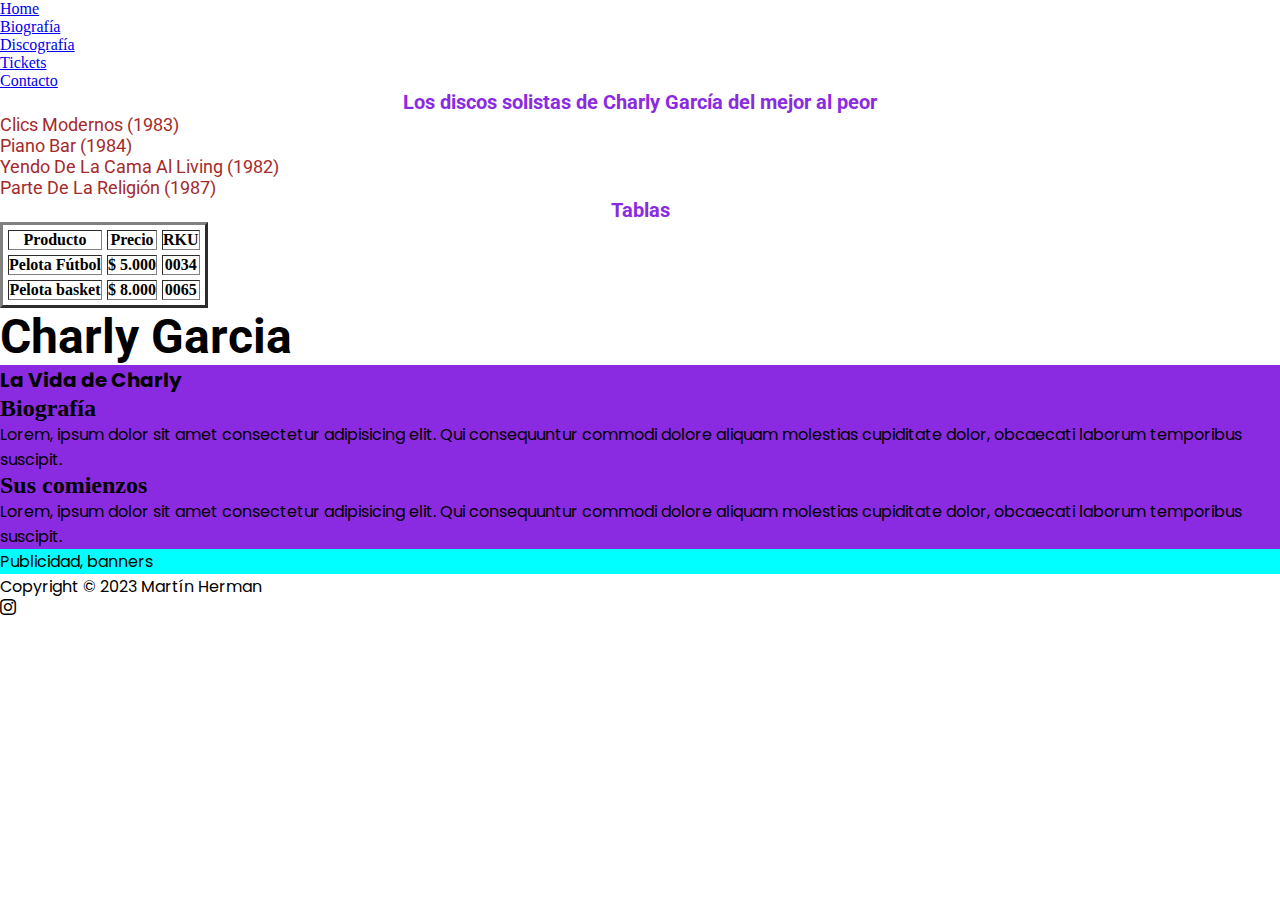
==== index.html @ f66a5d09 "selectores a CSS" ====
<!DOCTYPE html>
<html lang="es">

<head>
  <meta charset="UTF-8">
  <meta name="viewport" content="width=device-width, initial-scale=1.0">
  <!--Favicon-->
  <link rel="shortcut icon" href="./assets/icons/Charly Garcia.jpeg" type="image/x-icon">
  <!--Bootstrap Icons-->
  <link rel="stylesheet" href="https://cdn.jsdelivr.net/npm/bootstrap-icons@1.10.5/font/bootstrap-icons.css">
  <!--CSS-->
  <link rel="stylesheet" href="./css/estilos.css">
  <title>Charly Garcia-Home</title>
</head>
<body>

  <!--Etiquetas Semánticas-->
<nav id="navegacion">
  <!--Listas desordenadas-->
  <ul>
    <li>
      <a href="#">Home</a>
    </li>
  <!--Ruta interna-->
    <li>
      <a href="./paginas/biografia.html">Biografía</a>
    </li>
  <!--Link externo-->
    <li>
      <a href="https://www.infinita.cl/que-hacer/2021/10/22/charly-garcia-todos-sus-discos-solistas-del-peor-al-mejor.html" target="_blank">Discografía</a>
    </li>
    <li>
      <a href="./paginas/tickets.html">Tickets</a>
    </li>
    <li>
      <a href="./paginas/contacto.html">Contacto</a>
    </li>
  </ul>
</nav> 

<!--Listas ordenadas-->
<h3>Los discos solistas de Charly García del mejor al peor</h3>
<ol type="1" start="5">
  <li class="links">Clics Modernos (1983)</li>
  <li class="links">Piano Bar (1984)</li>
  <li class="links">Yendo De La Cama Al Living (1982)</li>
  <li class="links">Parte De La Religión (1987)</li>
</ol>

<!--tablas HTML-->
<h3>Tablas</h3>

<table cellspacing="5" border="3">
  <tr>
    <th>Producto</th>
    <th>Precio</th>
    <th>RKU</th>
  </tr>

  <tr>
    <th>Pelota Fútbol</th>
    <th>$ 5.000</th>
    <th>0034</th>
  </tr>

  <tr>
    <th>Pelota basket</th>
    <th>$ 8.000</th>
    <th>0065</th>
  </tr>

</table>



<header>
  <nav>
    <h1>Charly Garcia</h1>
  </nav>
</header>

<main id="principal">
  <section>
    <h1>La Vida de Charly</h1>
    <article>
      <h2>Biografía</h2>
      <p>Lorem, ipsum dolor sit amet consectetur adipisicing elit. Qui consequuntur commodi dolore aliquam molestias cupiditate dolor, obcaecati laborum temporibus suscipit.</p>
    </article>
    <article>
      <h2>Sus comienzos</h2>
      <p>Lorem, ipsum dolor sit amet consectetur adipisicing elit. Qui consequuntur commodi dolore aliquam molestias cupiditate dolor, obcaecati laborum temporibus suscipit.</p>
    </article>
  </section>
</main>

<aside id="barra_lateral">
  <p>Publicidad, banners</p>
</aside>

<footer>
  <p>Copyright © 2023 Martín Herman</p>
  <i class="bi bi-instagram"></i>
</footer>


  
</body>
</html>
---- css/estilos.css ----
/*Poppins*/
@import url('https://fonts.googleapis.com/css2?family=Poppins:wght@500;600&display=swap');

/*Roboto*/
@import url('https://fonts.googleapis.com/css2?family=Roboto:ital,wght@1,100&display=swap');

/*Selector Universal o reset*/
*{
  margin: 0;
  padding: 0;
}

/*Selector de etiqueta*/
h3 {
  color: blueviolet;
  font-size: 20px;
  font-family: 'Roboto', sans-serif;
  text-align: center;
}

p{
  font-size: 1rem;
  font-family: "Poppins", sans-serif;
}

h1{
  font-size: 20px;
  font-family: 'Poppins', sans-serif;
}

/*herencia*/
nav h1{
  font-size: 3rem;
  font-family: 'Roboto', sans-serif;
}

/*Selectores de Clase*/
.links{
color: brown;
font-family: 'Roboto', sans-serif;
font-size: 18px;
}

/*Selector ID*/
#principal{
  background-color: blueviolet;
}

#barra_lateral{
  background-color: aqua;
}
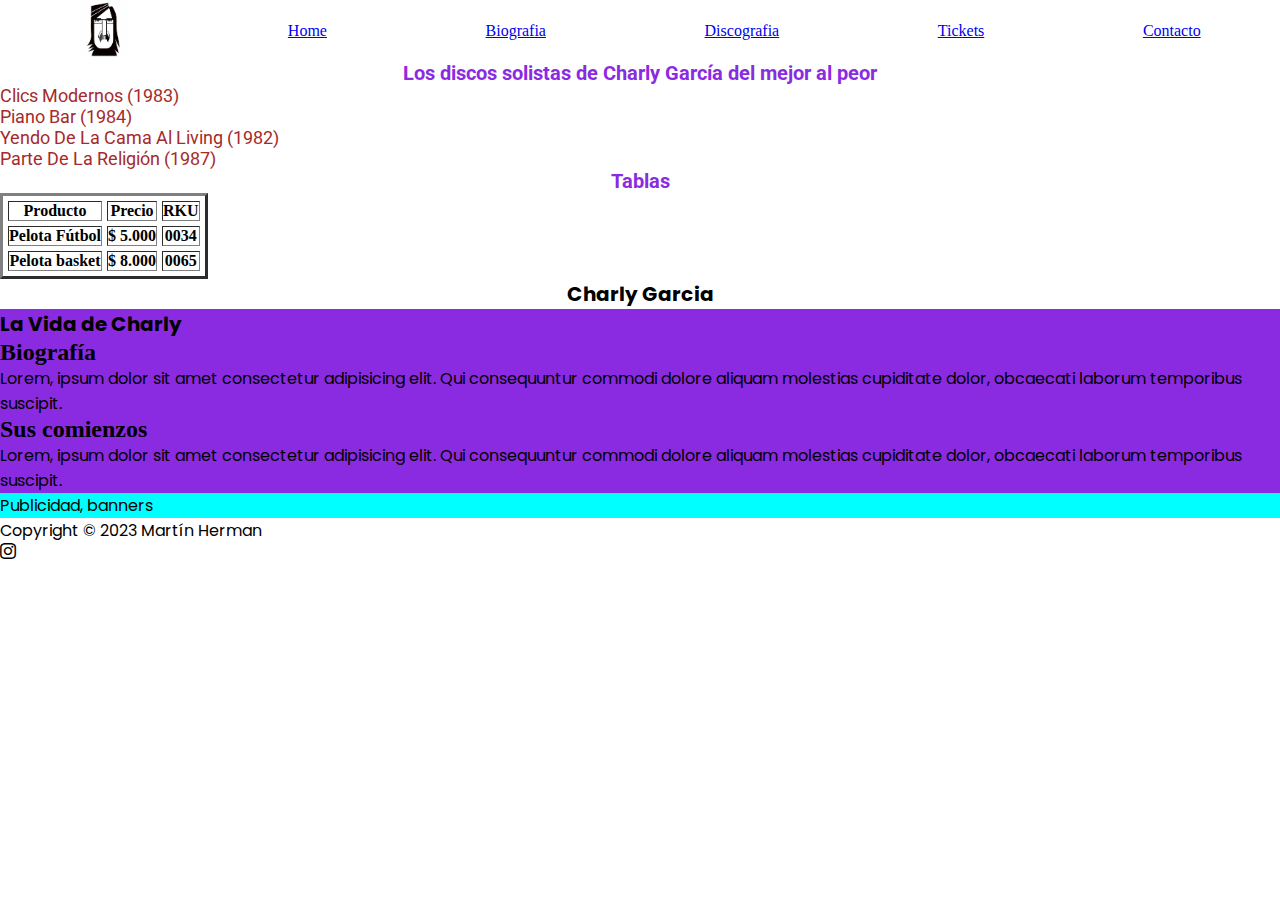
==== commit 0c9b29ce: "Flexbox" ====
--- a/index.html
+++ b/index.html
@@ -15,27 +15,24 @@
 <body>
 
   <!--Etiquetas Semánticas-->
-<nav id="navegacion">
-  <!--Listas desordenadas-->
-  <ul>
-    <li>
-      <a href="#">Home</a>
-    </li>
-  <!--Ruta interna-->
-    <li>
-      <a href="./paginas/biografia.html">Biografía</a>
-    </li>
-  <!--Link externo-->
-    <li>
-      <a href="https://www.infinita.cl/que-hacer/2021/10/22/charly-garcia-todos-sus-discos-solistas-del-peor-al-mejor.html" target="_blank">Discografía</a>
-    </li>
-    <li>
-      <a href="./paginas/tickets.html">Tickets</a>
-    </li>
-    <li>
-      <a href="./paginas/contacto.html">Contacto</a>
-    </li>
-  </ul>
+  <!--Navbar con flexbox-->
+<nav>
+
+  <a href="#">
+    <img class="charly-icon" src="./assets/icons/Charly Garcia.jpeg" alt="charly-icon">
+  </a>
+
+    <a href="#">Home</a>
+
+    <a href="./paginas/biografia.html">Biografia</a>
+
+    <a href="./paginas/discografia.html">Discografia</a>
+
+    <a href="./paginas/tickets.html">Tickets</a>
+
+    <a href="./paginas/contacto.html">Contacto</a>
+ 
+
 </nav> 
 
 <!--Listas ordenadas-->
@@ -93,6 +90,7 @@
   </section>
 </main>
 
+
 <aside id="barra_lateral">
   <p>Publicidad, banners</p>
 </aside>
@@ -102,7 +100,5 @@
   <i class="bi bi-instagram"></i>
 </footer>
 
-
-  
 </body>
 </html>--- a/css/estilos.css
+++ b/css/estilos.css
@@ -30,10 +30,10 @@
 }
 
 /*herencia*/
-nav h1{
+/* nav h1{
   font-size: 3rem;
   font-family: 'Roboto', sans-serif;
-}
+} */
 
 /*Selectores de Clase*/
 .links{
@@ -49,4 +49,151 @@
 
 #barra_lateral{
   background-color: aqua;
-}+}
+
+/*Boxmodeling*/
+.encabezado{
+  font-family: 'Poppins', sans-serif;
+  font-size: 5rem;
+  border: 5px solid #371972d0;
+  background-color: #12d372b2;
+  width: 80%;
+  margin-top: 20px;
+  margin-left: 20px;
+}
+
+.encabezado__titulo{
+  border: 5px dotted #000;
+  margin: 20px 20px 20px 20px;
+  padding: 20px 20px 20px 20px;
+}
+
+.encabezado__texto{
+  border: 5px double #b8511dd0;
+  width: 50%;
+  margin: 20px 20px 20px 20px;
+}
+
+/* .caja{
+  border: 1px solid #000;
+  background-color: #371972d0;
+  color:#fff;
+  width: 250px;
+  height: 250px;
+  margin: 20px 20px 20px 20px;
+  padding: 50px 50px 50px 50px;
+} */
+
+/*display*/
+
+.elemento-bloque{
+  display: none;
+  border: 2px solid #000;
+  margin: 30px 30px 30px 30px;
+  padding: 20px 20px 20px 20px;
+}
+
+.elemento-linea1,
+.elemento-linea2,
+.elemento-linea3 {
+  display: inline-block;
+  border: 2px solid #000;
+  /*de liínea no puedo definirle el ancho y alto*/
+  width: 250px;
+  height: 250px;
+  /*Ni tampoco, margin y padding arriba y abajo*/
+  margin-top: 20px;
+  margin-left: 40px;
+  margin-right: 40px;
+  padding-left: 40px;
+  background-color: #371972d0;
+}
+
+/* .discografia{
+  width: 80%;
+  border: 8px solid #371972d0;
+}
+
+.imagen-discografia{
+  width: 50%;
+} */
+
+/*Flexbox*/
+.aprendiendo{
+  text-align: center;
+}
+
+/*Contenedor padre*/
+.flex-container{
+  /*Activamos Flexbox*/
+  display: flex;
+  /*Definimos cual va a ser nuestro main axis, o si fila o columna*/
+  flex-direction: row;
+  /*dispone los elementos flexibles en el eje principal*/
+  justify-content: flex-start; 
+  /*dispone los elementos flexibles en el eje secundario*/
+  /* align-items: flex-end; */
+  /*Defino el desborde de los flex items*/
+  flex-wrap: wrap;
+  /*Espacio entre líneas - necesito tener wrap*/
+  align-content: space-between;
+
+  border: 1px solid #000;
+  background-color: #ccc;
+  padding: 20px;
+  margin: 10px;
+  height: 800px;
+
+}
+
+.caja{
+
+  /*Box-modeling*/
+  width: 200px;
+  height: 200px;
+  border: 1px solid #ccc;
+  background-color: #fff;
+  margin: 5px;
+
+  /*tipografia*/
+  color: #000;
+  font-family: "Poppins", sans-serif;
+  font-weight: bold;
+  text-align: center;
+}
+
+.c1{
+  background-color: #12d372b2;
+  /*Defino el orden de aparicion*/
+  order: 2;
+  /*Derecho a crecer*/
+  flex-grow: 5;
+  display: flex;
+  justify-content: center;
+  align-items: center;
+}
+
+.c2{
+  background-color: #371972d0;
+  order: 3;
+  flex-grow: 1;
+}
+
+.c3{
+  background-color: #b8511dd0;
+  order: 1;
+  flex-grow: 1;
+}
+
+/*navbar con flexbox*/
+
+.charly-icon{
+  width: 50px;
+}
+
+nav{
+  display: flex;
+  flex-direction: row;
+  justify-content: space-around;
+  align-items: center;
+}
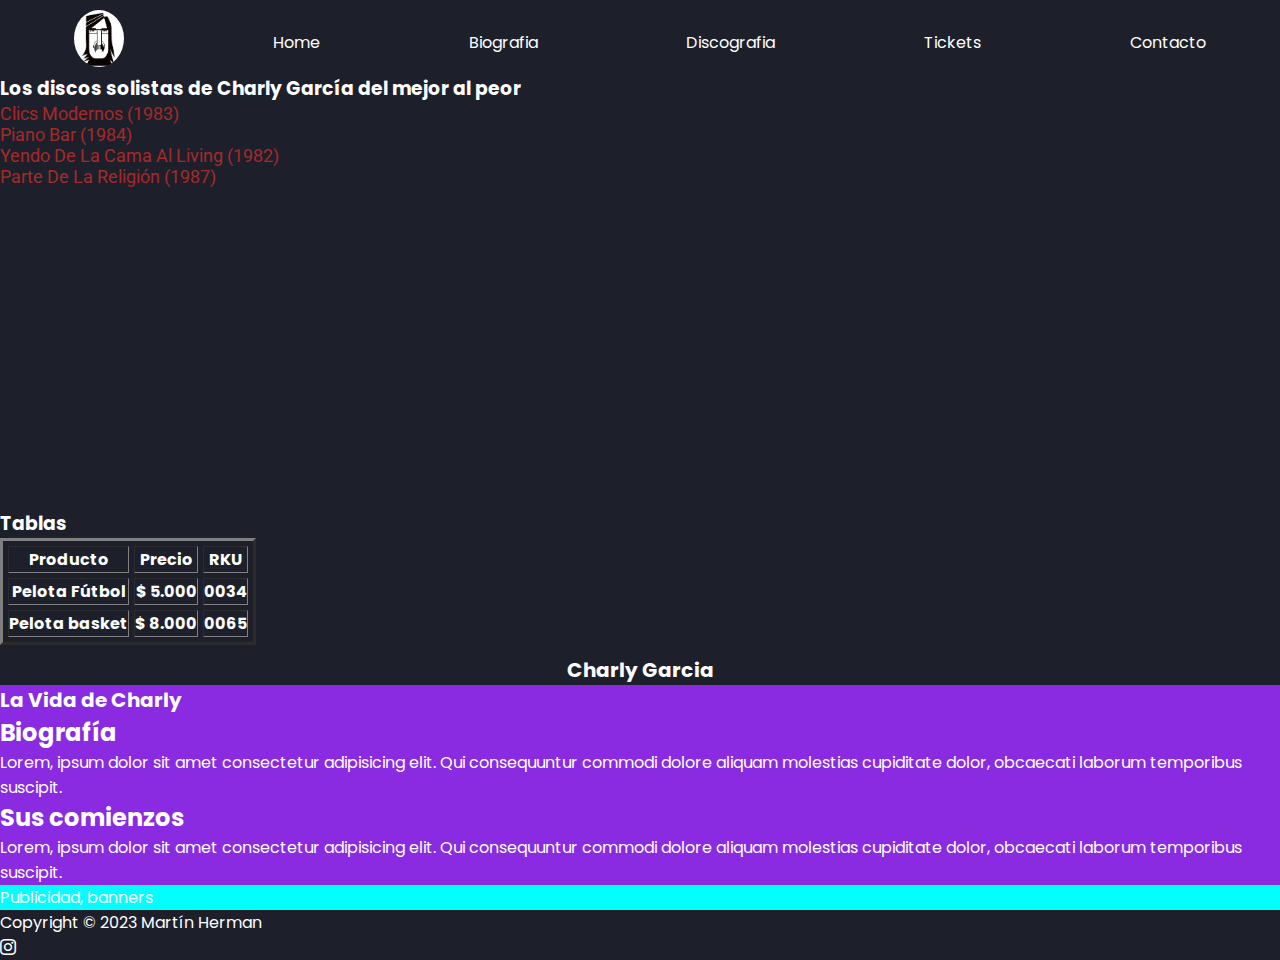
==== commit c1c234c2: "Clase07-CSS grid" ====
--- a/index.html
+++ b/index.html
@@ -43,6 +43,9 @@
   <li class="links">Yendo De La Cama Al Living (1982)</li>
   <li class="links">Parte De La Religión (1987)</li>
 </ol>
+
+<!--Iframe-->
+<iframe width="560" height="315" src="https://www.youtube.com/embed/DFFuHTd20BE" title="YouTube video player" frameborder="0" allow="accelerometer; autoplay; clipboard-write; encrypted-media; gyroscope; picture-in-picture; web-share" allowfullscreen></iframe>
 
 <!--tablas HTML-->
 <h3>Tablas</h3>
--- a/css/estilos.css
+++ b/css/estilos.css
@@ -12,12 +12,12 @@
 }
 
 /*Selector de etiqueta*/
-h3 {
+/* h3 {
   color: blueviolet;
   font-size: 20px;
   font-family: 'Roboto', sans-serif;
   text-align: center;
-}
+} */
 
 p{
   font-size: 1rem;
@@ -189,11 +189,232 @@
 
 .charly-icon{
   width: 50px;
+  border-radius: 50%;
 }
 
 nav{
+  margin-top: 10px;
   display: flex;
   flex-direction: row;
   justify-content: space-around;
   align-items: center;
 }
+
+a{
+  text-decoration: none;
+  color: #fff;
+}
+
+/*CSS GRID*/
+/*CSS GRID TEORIA*/
+.header p{
+  font-size: 50px;
+  text-align: center;
+  padding: 20px 0;
+}
+
+.grid-container{
+  width: 90%;
+  max-width: 1000px;
+  border: 10px solid #fff;
+  margin: auto;
+  font-size: 50px;
+  line-height: 50px;
+  text-align: center;
+
+  /*aplicamos grid*/
+  display: grid;
+  grid-template-columns: 1fr 1fr;
+  grid-template-rows: 1fr 1fr;
+  gap: 20px;
+}
+
+.grid-container > div {
+  display: block;
+  padding: 20px;
+  color: #fff;
+  background: #F08080;
+  box-shadow: 2px 2px 10px rgba(0, 0, 0, .25);
+}
+
+.img-grid{
+  width: 300px;
+}
+
+.escuchar{
+  background: #000;
+	display: block;
+	width: 100%;
+	font-weight: bold;
+	font-size: 14px;
+	text-align: center;
+	padding: 10px;
+	border: none;
+	border-radius: 100px;
+	font-family: 'Poppins', sans-serif;
+	cursor: pointer;
+}
+
+
+/*CSS GRID PRACTICA*/
+body{
+  background: #1d202b;
+  color: #fff;
+  font-family: 'Poppins', sans-serif;
+  min-height: 100vh;
+
+}
+
+#main-concert{
+  display: flex;
+  justify-content: center;
+  align-items: center; 
+}
+
+.contenedor{
+  width: 90%;
+  max-width: 1200px;
+  margin: auto;
+  padding: 40px 0;
+
+  /*Felxbox*/
+  /* display: flex;
+  gap: 20px; */
+
+  /*Grid*/
+  display: grid;
+  grid-template-columns: 3fr 1fr;
+  gap: 20px;
+}
+
+/* .titulo {
+	font-size: 24px;
+	padding: 20px 0;
+} */
+
+.contenedor-conciertos {
+  /*grid*/
+  display: grid;
+  grid-template-columns: repeat(3,1fr);
+  gap: 20px;
+  
+  /*Flexbox*/
+	/* width: 70%;
+  display: flex;
+  flex-wrap: wrap;
+  gap: 20px; */
+}
+
+.card {
+	border-radius: 10px;
+	min-height: 200px;
+	font-weight: bold;
+	padding: 20px;
+	position: relative;
+	overflow: hidden;
+
+  /*con Flexbox tengo que hacer estas cosas*/
+  /* width: calc(28% - 12px) ; */
+}
+
+.card .textos {
+	/*debo definirle un alto*/
+  height: 100%;	
+  
+  /*Flebox a los textos*/
+  display: flex;
+  flex-direction: column;
+  justify-content: space-between;
+
+  /*Grid*/
+  /* display: grid;
+  grid-template-rows: 1fr auto; */
+
+}
+
+.banner {
+  background-image: url('../assets/img/conciertos/banner/banner-foto-02.jpg');
+	background-size: cover;
+	background-position: center center;
+	border-radius: 10px;
+	text-align: center;
+	padding: 20px;
+
+  /*Flexbox*/
+  /* width: 30%; */
+  display: flex;
+  flex-direction: column;
+  justify-content: space-between;
+
+  /*grid*/
+  /* display: grid;
+  grid-template-rows: auto auto auto;
+  align-items: center; */
+}
+
+.banner ul {
+	list-style: none;
+}
+
+.banner ul li {
+	margin: 15px;
+	font-weight: bold;
+}
+
+.banner .boton {
+	background: #FFD600;
+	display: block;
+	width: 100%;
+	font-weight: bold;
+	font-size: 14px;
+	text-align: center;
+	padding: 10px;
+	border: none;
+	border-radius: 100px;
+	font-family: 'Poppins', sans-serif;
+	cursor: pointer;
+}
+
+/*fotos recitales*/
+.luna{
+  background-image: url('../assets/img/conciertos/luna.webp');
+  background-size: cover;
+	background-position: center center;
+  background-repeat: no-repeat;
+}
+
+.konex{
+  background-image: url('../assets/img/conciertos/Konex.jpg');
+  background-size: cover;
+	background-position: center center;
+  background-repeat: no-repeat;
+}
+
+.mardel{
+  background-image: url('../assets/img/conciertos/mardelplata.jpg');
+  background-size: cover;
+	background-position: center center;
+  background-repeat: no-repeat;
+}
+
+.niceto{
+  background-image: url('../assets/img/conciertos/niceto.jpg');
+  background-size: cover;
+	background-position: center center;
+  background-repeat: no-repeat;
+}
+
+.cck{
+  background-image: url('../assets/img/conciertos/CCK.jpg');
+  background-size: cover;
+	background-position: center center;
+  background-repeat: no-repeat;
+}
+
+.movistar{
+  background-image: url('../assets/img/conciertos/movistarArena.jpg');
+  background-size: cover;
+	background-position: center center;
+  background-repeat: no-repeat;
+}
+
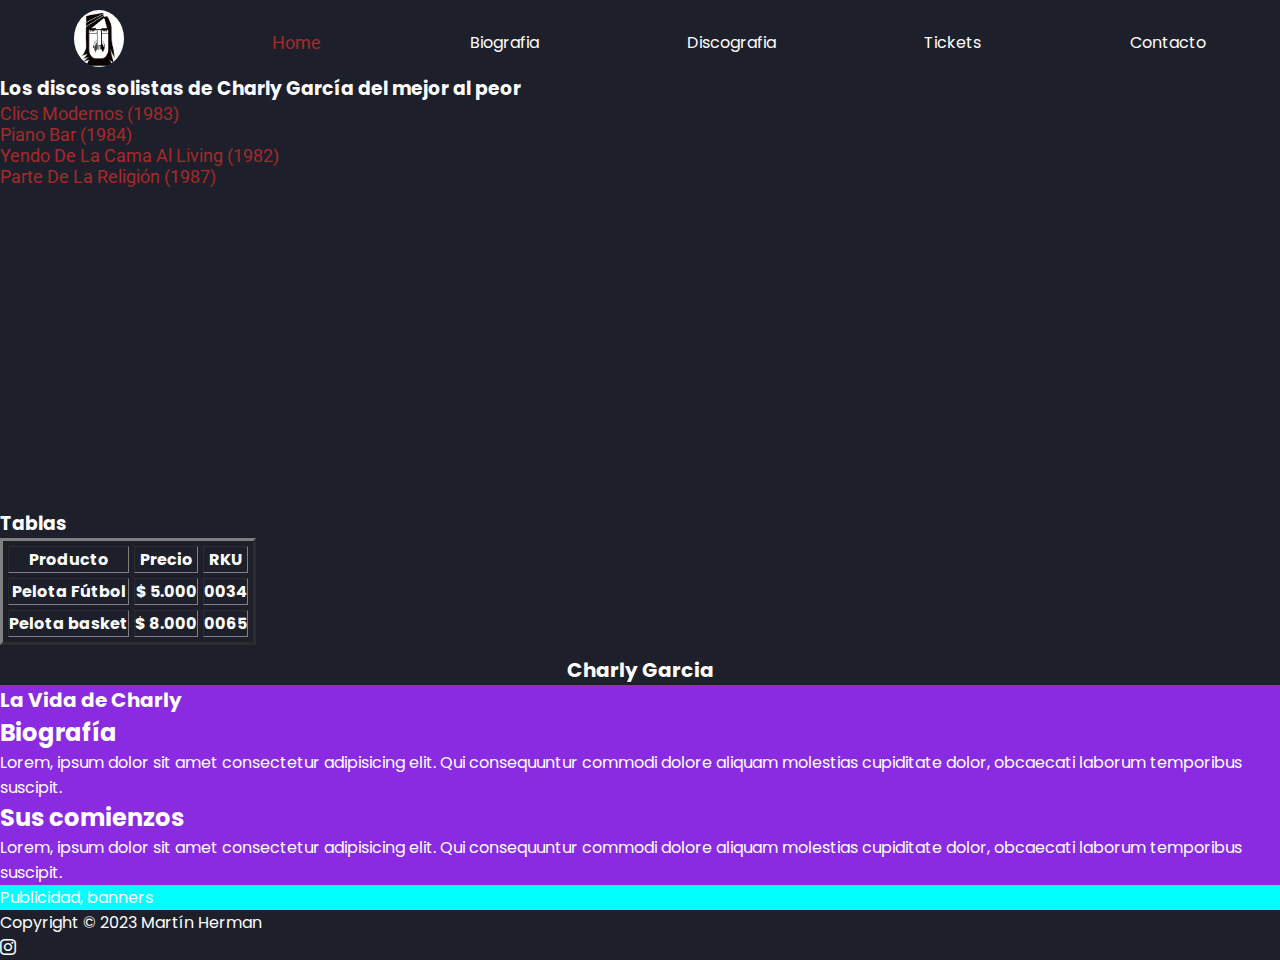
==== commit a719dc9e: "Boostrap 5" ====
--- a/index.html
+++ b/index.html
@@ -22,7 +22,7 @@
     <img class="charly-icon" src="./assets/icons/Charly Garcia.jpeg" alt="charly-icon">
   </a>
 
-    <a href="#">Home</a>
+    <a class="links" href="#">Home</a>
 
     <a href="./paginas/biografia.html">Biografia</a>
 
--- a/css/estilos.css
+++ b/css/estilos.css
@@ -27,6 +27,13 @@
 h1{
   font-size: 20px;
   font-family: 'Poppins', sans-serif;
+}
+
+body{
+  background: #1d202b;
+  color: #fff;
+  font-family: 'Poppins', sans-serif;
+  min-height: 100vh;
 }
 
 /*herencia*/
@@ -207,7 +214,7 @@
 
 /*CSS GRID*/
 /*CSS GRID TEORIA*/
-.header p{
+.header{
   font-size: 50px;
   text-align: center;
   padding: 20px 0;
@@ -219,26 +226,25 @@
   border: 10px solid #fff;
   margin: auto;
   font-size: 50px;
-  line-height: 50px;
-  text-align: center;
-
-  /*aplicamos grid*/
+  line-height: 35px;
+  text-align: center;
+
+  /*Activamos Grid*/
   display: grid;
-  grid-template-columns: 1fr 1fr;
-  grid-template-rows: 1fr 1fr;
+  /*cantidad de columnas y ancho de las mismas*/
+  grid-template-columns: repeat(3,1fr);
+  /*cantidad de filas y alto de las mismas*/
+  grid-template-rows: repeat(6,1fr);
   gap: 20px;
 }
 
-.grid-container > div {
+.grid-container > div{
+  border: 1px solid black;
   display: block;
   padding: 20px;
   color: #fff;
-  background: #F08080;
-  box-shadow: 2px 2px 10px rgba(0, 0, 0, .25);
-}
-
-.img-grid{
-  width: 300px;
+  background: #f08080;
+  box-shadow: 10px 5px 5px black;
 }
 
 .escuchar{
@@ -253,22 +259,18 @@
 	border-radius: 100px;
 	font-family: 'Poppins', sans-serif;
 	cursor: pointer;
-}
-
-
-/*CSS GRID PRACTICA*/
-body{
-  background: #1d202b;
   color: #fff;
-  font-family: 'Poppins', sans-serif;
-  min-height: 100vh;
-
-}
-
+}
+
+.img-grid{
+  width: 50%;
+}
+
+/*GRID PRACTICA*/
 #main-concert{
   display: flex;
   justify-content: center;
-  align-items: center; 
+  align-items: center;
 }
 
 .contenedor{
@@ -277,29 +279,24 @@
   margin: auto;
   padding: 40px 0;
 
-  /*Felxbox*/
+  /*flex*/
   /* display: flex;
   gap: 20px; */
 
-  /*Grid*/
+  /*grid*/
   display: grid;
   grid-template-columns: 3fr 1fr;
   gap: 20px;
 }
 
-/* .titulo {
-	font-size: 24px;
-	padding: 20px 0;
-} */
-
-.contenedor-conciertos {
+.contenedor-conciertos{
   /*grid*/
   display: grid;
   grid-template-columns: repeat(3,1fr);
   gap: 20px;
-  
-  /*Flexbox*/
-	/* width: 70%;
+
+  /*flexbox*/
+  /* width: 70%;
   display: flex;
   flex-wrap: wrap;
   gap: 20px; */
@@ -317,48 +314,40 @@
   /* width: calc(28% - 12px) ; */
 }
 
-.card .textos {
-	/*debo definirle un alto*/
-  height: 100%;	
-  
-  /*Flebox a los textos*/
+.card .textos{
+  /*debo definirle un alto*/
+  height: 100%;
+
+  /*flexbox a los textos*/
   display: flex;
   flex-direction: column;
   justify-content: space-between;
 
-  /*Grid*/
-  /* display: grid;
-  grid-template-rows: 1fr auto; */
-
-}
+}
+
 
 .banner {
   background-image: url('../assets/img/conciertos/banner/banner-foto-02.jpg');
-	background-size: cover;
-	background-position: center center;
-	border-radius: 10px;
-	text-align: center;
-	padding: 20px;
-
-  /*Flexbox*/
+  background-size: cover;
+  background-position: center center;
+  border-radius: 10px;
+  text-align: center;
+  padding: 20px;
+
+  /*flexbox*/
   /* width: 30%; */
   display: flex;
   flex-direction: column;
   justify-content: space-between;
-
-  /*grid*/
-  /* display: grid;
-  grid-template-rows: auto auto auto;
-  align-items: center; */
-}
-
-.banner ul {
-	list-style: none;
-}
-
-.banner ul li {
-	margin: 15px;
-	font-weight: bold;
+}
+
+.banner ul{
+  list-style: none;
+}
+
+.banner ul li{
+  margin: 15px;
+  font-weight: bold;
 }
 
 .banner .boton {
@@ -375,11 +364,15 @@
 	cursor: pointer;
 }
 
-/*fotos recitales*/
+
+
+
+/*background-image*/
+/*Fotos recitales*/
 .luna{
   background-image: url('../assets/img/conciertos/luna.webp');
   background-size: cover;
-	background-position: center center;
+  background-position: center center;
   background-repeat: no-repeat;
 }
 
@@ -418,3 +411,70 @@
   background-repeat: no-repeat;
 }
 
+/*grid template areas*/
+.contenedor-grid{
+  /*tipografía*/
+  font-family: 'Poppins', sans-serif;
+  font-size: 25px;
+  font-weight: bold;
+
+  /*box-modeling*/
+  width: 90%;
+  height: 600px;
+  margin: 40px auto;
+  border: 5px groove #fff;
+
+  /*grid*/
+  display: grid;
+  grid-template-columns: repeat(3,1fr);
+  grid-template-rows: repeat(4,1fr);
+  gap: 10px;
+  
+  /*grid template areas*/
+  grid-template-areas: 
+  "header header header"
+  "nav    main   aside"
+  "nav    main   aside"
+  "footer footer footer"
+  ;
+}
+
+.items{
+  display: flex;
+  justify-content: center;
+  align-items: center;
+}
+
+.item1{
+  background-color: #12d372b2;
+  /* grid-column: 1/3;
+  grid-row: 1/3; */
+  grid-area: header;
+}
+
+.item2{
+  background-color: #b8511dd0;
+  grid-area: nav;
+}
+
+.item3{
+  background-color: #279020d0;
+  grid-area: main;
+}
+
+.item4{
+  background-color: #a0ec12d0;
+  grid-area: aside;
+}
+
+.item5{
+  background-color: #dc1377d0;
+  grid-area: footer;
+}
+
+.img-nav{
+  width: 100px;
+  height: 100px;
+}
+
+
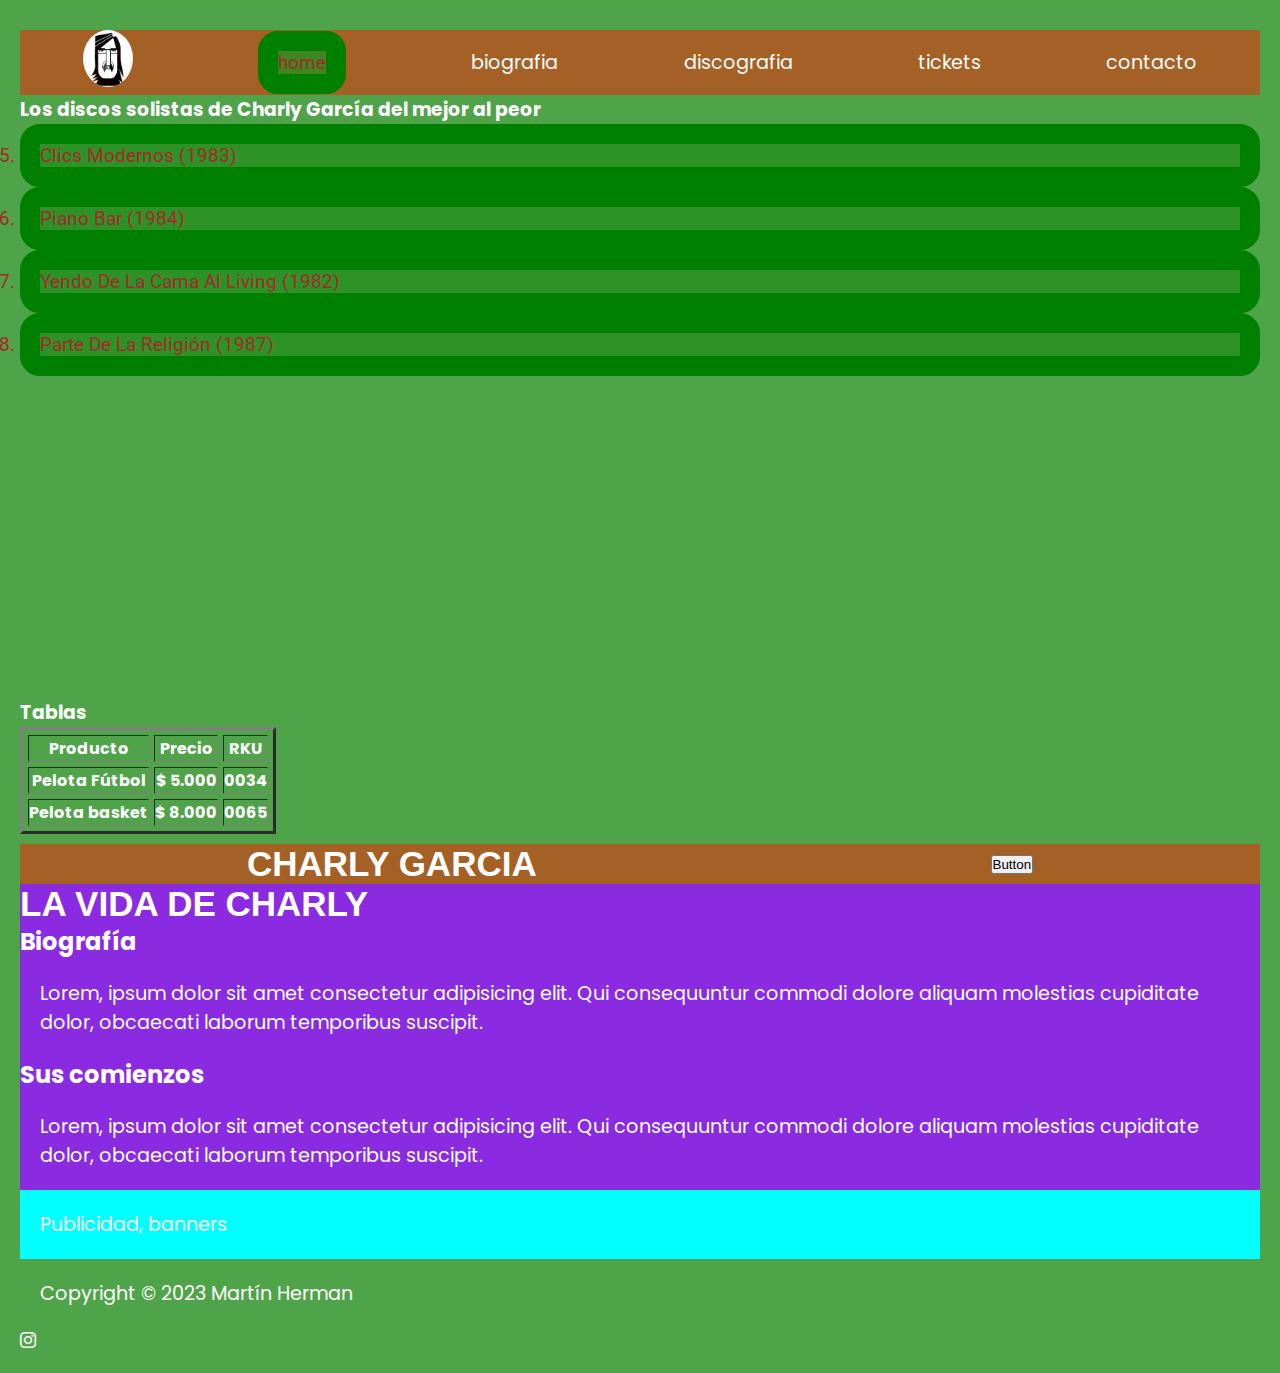
==== commit 319fc21e: "SassII" ====
--- a/index.html
+++ b/index.html
@@ -9,7 +9,7 @@
   <!--Bootstrap Icons-->
   <link rel="stylesheet" href="https://cdn.jsdelivr.net/npm/bootstrap-icons@1.10.5/font/bootstrap-icons.css">
   <!--CSS-->
-  <link rel="stylesheet" href="./css/estilos.css">
+ <link rel="stylesheet" href="./css/estilos.css">
   <title>Charly Garcia-Home</title>
 </head>
 <body>
@@ -76,6 +76,9 @@
 <header>
   <nav>
     <h1>Charly Garcia</h1>
+    <button>
+      Button
+  </button>
   </nav>
 </header>
 
--- a/css/estilos.css
+++ b/css/estilos.css
@@ -1,12 +1,113 @@
+@charset "UTF-8";
+/*imports*/
+/*fuentes*/
+/*colores*/
+/*variables sass*/
+/*relleno*/
+/*nesting*/
+@import url("https://fonts.googleapis.com/css2?family=Poppins:wght@500;600&display=swap");
+@import url("https://fonts.googleapis.com/css2?family=Roboto:ital,wght@1,100&display=swap");
+nav {
+  background-color: rgba(184, 81, 29, 0.8156862745);
+  color: #fff;
+  font-size: 1.2rem;
+  text-transform: lowercase;
+}
+nav ul {
+  display: flex;
+  list-style-type: none;
+}
+nav ul li {
+  list-style: none;
+}
+nav ul li a {
+  text-decoration: none;
+}
+
+/*condicionales*/
+body {
+  /*If Condicional*/
+  background-color: #f08080;
+  padding: 20px;
+}
+
+/*Bucles o ciclos*/
+/*ciclo exacto FOR*/
+.h1 {
+  font-size: 2rem;
+}
+
+.h2 {
+  font-size: 4rem;
+}
+
+.h3 {
+  font-size: 6rem;
+}
+
+.h4 {
+  font-size: 8rem;
+}
+
+.h5 {
+  font-size: 10rem;
+}
+
+.h6 {
+  font-size: 12rem;
+}
+
+/*Bucle For Each*/
+/*inicilializamos el array*/
+/*mapas*/
+div {
+  background-color: green;
+  text-align: center;
+  padding: 1rem;
+  font-size: 35px;
+}
+
+/*extend*/
+.card, .cardUsuario {
+  background-color: #fff;
+  border-radius: 4px;
+  padding: 16px;
+  color: #000;
+}
+
+.avatar {
+  width: 100px;
+  height: 100px;
+  border-radius: 100px;
+}
+
+.title, .titulo2 {
+  font-size: 30px;
+  font-weight: bold;
+}
+
+/*mixins o funciones*/
+.principal {
+  border: 10px solid red;
+  border-radius: 10px;
+  background-color: #000;
+}
+
+.links {
+  border: 20px solid green;
+  border-radius: 20px;
+  background-color: rgba(39, 144, 32, 0.8156862745);
+}
 
 /*Poppins*/
-@import url('https://fonts.googleapis.com/css2?family=Poppins:wght@500;600&display=swap');
-
 /*Roboto*/
-@import url('https://fonts.googleapis.com/css2?family=Roboto:ital,wght@1,100&display=swap');
-
+/*Montserrat*/
+@font-face {
+  font-family: "montserrat-medium", sans-serif;
+  src: url("../assets/fonts/Montserrat-Medium.ttf");
+}
 /*Selector Universal o reset*/
-*{
+* {
   margin: 0;
   padding: 0;
 }
@@ -18,21 +119,22 @@
   font-family: 'Roboto', sans-serif;
   text-align: center;
 } */
-
-p{
-  font-size: 1rem;
+p {
+  font-size: 1.2rem;
   font-family: "Poppins", sans-serif;
-}
-
-h1{
-  font-size: 20px;
-  font-family: 'Poppins', sans-serif;
-}
-
-body{
-  background: #1d202b;
+  padding: 20px;
+}
+
+h1 {
+  font-size: 35px;
+  font-family: "montserrat-medium", sans-serif;
+  text-transform: uppercase;
+}
+
+body {
+  background: rgba(39, 144, 32, 0.8156862745);
   color: #fff;
-  font-family: 'Poppins', sans-serif;
+  font-family: "Poppins", sans-serif;
   min-height: 100vh;
 }
 
@@ -41,42 +143,41 @@
   font-size: 3rem;
   font-family: 'Roboto', sans-serif;
 } */
-
 /*Selectores de Clase*/
-.links{
-color: brown;
-font-family: 'Roboto', sans-serif;
-font-size: 18px;
+.links {
+  color: brown;
+  font-family: "Roboto", sans-serif;
+  font-size: 1.2rem;
 }
 
 /*Selector ID*/
-#principal{
+#principal {
   background-color: blueviolet;
 }
 
-#barra_lateral{
+#barra_lateral {
   background-color: aqua;
 }
 
 /*Boxmodeling*/
-.encabezado{
-  font-family: 'Poppins', sans-serif;
+.encabezado {
+  font-family: "Poppins", sans-serif;
   font-size: 5rem;
-  border: 5px solid #371972d0;
-  background-color: #12d372b2;
+  border: 5px solid rgba(55, 25, 114, 0.8156862745);
+  background-color: rgba(18, 211, 114, 0.6980392157);
   width: 80%;
   margin-top: 20px;
   margin-left: 20px;
 }
 
-.encabezado__titulo{
+.encabezado__titulo {
   border: 5px dotted #000;
   margin: 20px 20px 20px 20px;
   padding: 20px 20px 20px 20px;
 }
 
-.encabezado__texto{
-  border: 5px double #b8511dd0;
+.encabezado__texto {
+  border: 5px double rgba(184, 81, 29, 0.8156862745);
   width: 50%;
   margin: 20px 20px 20px 20px;
 }
@@ -90,10 +191,8 @@
   margin: 20px 20px 20px 20px;
   padding: 50px 50px 50px 50px;
 } */
-
 /*display*/
-
-.elemento-bloque{
+.elemento-bloque {
   display: none;
   border: 2px solid #000;
   margin: 30px 30px 30px 30px;
@@ -113,7 +212,7 @@
   margin-left: 40px;
   margin-right: 40px;
   padding-left: 40px;
-  background-color: #371972d0;
+  background-color: rgba(55, 25, 114, 0.8156862745);
 }
 
 /* .discografia{
@@ -124,44 +223,39 @@
 .imagen-discografia{
   width: 50%;
 } */
-
 /*Flexbox*/
-.aprendiendo{
+.aprendiendo {
   text-align: center;
 }
 
 /*Contenedor padre*/
-.flex-container{
+.flex-container {
   /*Activamos Flexbox*/
   display: flex;
   /*Definimos cual va a ser nuestro main axis, o si fila o columna*/
   flex-direction: row;
   /*dispone los elementos flexibles en el eje principal*/
-  justify-content: flex-start; 
+  justify-content: flex-start;
   /*dispone los elementos flexibles en el eje secundario*/
   /* align-items: flex-end; */
   /*Defino el desborde de los flex items*/
   flex-wrap: wrap;
   /*Espacio entre líneas - necesito tener wrap*/
   align-content: space-between;
-
   border: 1px solid #000;
   background-color: #ccc;
   padding: 20px;
   margin: 10px;
   height: 800px;
-
-}
-
-.caja{
-
+}
+
+.caja {
   /*Box-modeling*/
   width: 200px;
   height: 200px;
   border: 1px solid #ccc;
   background-color: #fff;
   margin: 5px;
-
   /*tipografia*/
   color: #000;
   font-family: "Poppins", sans-serif;
@@ -169,8 +263,8 @@
   text-align: center;
 }
 
-.c1{
-  background-color: #12d372b2;
+.c1 {
+  background-color: rgba(18, 211, 114, 0.6980392157);
   /*Defino el orden de aparicion*/
   order: 2;
   /*Derecho a crecer*/
@@ -180,26 +274,25 @@
   align-items: center;
 }
 
-.c2{
-  background-color: #371972d0;
+.c2 {
+  background-color: rgba(55, 25, 114, 0.8156862745);
   order: 3;
   flex-grow: 1;
 }
 
-.c3{
-  background-color: #b8511dd0;
+.c3 {
+  background-color: rgba(184, 81, 29, 0.8156862745);
   order: 1;
   flex-grow: 1;
 }
 
 /*navbar con flexbox*/
-
-.charly-icon{
+.charly-icon {
   width: 50px;
   border-radius: 50%;
 }
 
-nav{
+nav {
   margin-top: 10px;
   display: flex;
   flex-direction: row;
@@ -207,20 +300,24 @@
   align-items: center;
 }
 
-a{
+a {
   text-decoration: none;
   color: #fff;
 }
 
 /*CSS GRID*/
 /*CSS GRID TEORIA*/
-.header{
+.header p {
+  display: flex;
+  justify-content: center;
+  align-items: center;
   font-size: 50px;
-  text-align: center;
+  /* text-align: center; */
   padding: 20px 0;
-}
-
-.grid-container{
+  color: #FFD600;
+}
+
+.grid-container {
   width: 90%;
   max-width: 1000px;
   border: 10px solid #fff;
@@ -228,17 +325,16 @@
   font-size: 50px;
   line-height: 35px;
   text-align: center;
-
   /*Activamos Grid*/
   display: grid;
   /*cantidad de columnas y ancho de las mismas*/
-  grid-template-columns: repeat(3,1fr);
+  grid-template-columns: repeat(3, 1fr);
   /*cantidad de filas y alto de las mismas*/
-  grid-template-rows: repeat(6,1fr);
+  grid-template-rows: repeat(6, 1fr);
   gap: 20px;
 }
 
-.grid-container > div{
+.grid-container > div {
   border: 1px solid black;
   display: block;
   padding: 20px;
@@ -247,54 +343,51 @@
   box-shadow: 10px 5px 5px black;
 }
 
-.escuchar{
+.escuchar {
   background: #000;
-	display: block;
-	width: 100%;
-	font-weight: bold;
-	font-size: 14px;
-	text-align: center;
-	padding: 10px;
-	border: none;
-	border-radius: 100px;
-	font-family: 'Poppins', sans-serif;
-	cursor: pointer;
+  display: block;
+  width: 100%;
+  font-weight: bold;
+  font-size: 14px;
+  text-align: center;
+  padding: 10px;
+  border: none;
+  border-radius: 100px;
+  font-family: "Poppins", sans-serif;
+  cursor: pointer;
   color: #fff;
 }
 
-.img-grid{
+.img-grid {
   width: 50%;
 }
 
 /*GRID PRACTICA*/
-#main-concert{
+#main-concert {
   display: flex;
   justify-content: center;
   align-items: center;
 }
 
-.contenedor{
+.contenedor {
   width: 90%;
   max-width: 1200px;
   margin: auto;
   padding: 40px 0;
-
   /*flex*/
   /* display: flex;
   gap: 20px; */
-
   /*grid*/
   display: grid;
   grid-template-columns: 3fr 1fr;
   gap: 20px;
 }
 
-.contenedor-conciertos{
+.contenedor-conciertos {
   /*grid*/
   display: grid;
-  grid-template-columns: repeat(3,1fr);
+  grid-template-columns: repeat(3, 1fr);
   gap: 20px;
-
   /*flexbox*/
   /* width: 70%;
   display: flex;
@@ -302,38 +395,33 @@
   gap: 20px; */
 }
 
-.card {
-	border-radius: 10px;
-	min-height: 200px;
-	font-weight: bold;
-	padding: 20px;
-	position: relative;
-	overflow: hidden;
-
+.card, .cardUsuario {
+  border-radius: 10px;
+  min-height: 200px;
+  font-weight: bold;
+  padding: 20px;
+  position: relative;
+  overflow: hidden;
   /*con Flexbox tengo que hacer estas cosas*/
   /* width: calc(28% - 12px) ; */
 }
 
-.card .textos{
+.card .textos, .cardUsuario .textos {
   /*debo definirle un alto*/
   height: 100%;
-
   /*flexbox a los textos*/
   display: flex;
   flex-direction: column;
   justify-content: space-between;
-
-}
-
+}
 
 .banner {
-  background-image: url('../assets/img/conciertos/banner/banner-foto-02.jpg');
+  background-image: url("../assets/img/conciertos/banner/banner-foto-02.jpg");
   background-size: cover;
   background-position: center center;
   border-radius: 10px;
   text-align: center;
   padding: 20px;
-
   /*flexbox*/
   /* width: 30%; */
   display: flex;
@@ -341,140 +429,187 @@
   justify-content: space-between;
 }
 
-.banner ul{
+.banner ul {
   list-style: none;
 }
 
-.banner ul li{
+.banner ul li {
   margin: 15px;
   font-weight: bold;
 }
 
 .banner .boton {
-	background: #FFD600;
-	display: block;
-	width: 100%;
-	font-weight: bold;
-	font-size: 14px;
-	text-align: center;
-	padding: 10px;
-	border: none;
-	border-radius: 100px;
-	font-family: 'Poppins', sans-serif;
-	cursor: pointer;
-}
-
-
-
+  background: #FFD600;
+  display: block;
+  width: 100%;
+  font-weight: bold;
+  font-size: 14px;
+  text-align: center;
+  padding: 10px;
+  border: none;
+  border-radius: 100px;
+  font-family: "Poppins", sans-serif;
+  cursor: pointer;
+}
 
 /*background-image*/
 /*Fotos recitales*/
-.luna{
-  background-image: url('../assets/img/conciertos/luna.webp');
+.luna {
+  background-image: url("../assets/img/conciertos/luna.webp");
   background-size: cover;
   background-position: center center;
   background-repeat: no-repeat;
 }
 
-.konex{
-  background-image: url('../assets/img/conciertos/Konex.jpg');
+.konex {
+  background-image: url("../assets/img/conciertos/Konex.jpg");
   background-size: cover;
-	background-position: center center;
+  background-position: center center;
   background-repeat: no-repeat;
 }
 
-.mardel{
-  background-image: url('../assets/img/conciertos/mardelplata.jpg');
+.mardel {
+  background-image: url("../assets/img/conciertos/mardelplata.jpg");
   background-size: cover;
-	background-position: center center;
+  background-position: center center;
   background-repeat: no-repeat;
 }
 
-.niceto{
-  background-image: url('../assets/img/conciertos/niceto.jpg');
+.niceto {
+  background-image: url("../assets/img/conciertos/niceto.jpg");
   background-size: cover;
-	background-position: center center;
+  background-position: center center;
   background-repeat: no-repeat;
 }
 
-.cck{
-  background-image: url('../assets/img/conciertos/CCK.jpg');
+.cck {
+  background-image: url("../assets/img/conciertos/CCK.jpg");
   background-size: cover;
-	background-position: center center;
+  background-position: center center;
   background-repeat: no-repeat;
 }
 
-.movistar{
-  background-image: url('../assets/img/conciertos/movistarArena.jpg');
+.movistar {
+  background-image: url("../assets/img/conciertos/movistarArena.jpg");
   background-size: cover;
-	background-position: center center;
+  background-position: center center;
   background-repeat: no-repeat;
 }
 
 /*grid template areas*/
-.contenedor-grid{
+.contenedor-grid {
   /*tipografía*/
-  font-family: 'Poppins', sans-serif;
+  font-family: "Poppins", sans-serif;
   font-size: 25px;
   font-weight: bold;
-
   /*box-modeling*/
   width: 90%;
   height: 600px;
   margin: 40px auto;
   border: 5px groove #fff;
-
   /*grid*/
   display: grid;
-  grid-template-columns: repeat(3,1fr);
-  grid-template-rows: repeat(4,1fr);
+  grid-template-columns: repeat(3, 1fr);
+  grid-template-rows: repeat(4, 1fr);
   gap: 10px;
-  
   /*grid template areas*/
-  grid-template-areas: 
-  "header header header"
-  "nav    main   aside"
-  "nav    main   aside"
-  "footer footer footer"
-  ;
-}
-
-.items{
+  grid-template-areas: "header header header" "nav    main   aside" "nav    main   aside" "footer footer footer";
+}
+
+.items {
   display: flex;
   justify-content: center;
   align-items: center;
 }
 
-.item1{
-  background-color: #12d372b2;
+.item1 {
+  background-color: rgba(18, 211, 114, 0.6980392157);
   /* grid-column: 1/3;
   grid-row: 1/3; */
   grid-area: header;
 }
 
-.item2{
-  background-color: #b8511dd0;
+.item2 {
+  background-color: rgba(184, 81, 29, 0.8156862745);
   grid-area: nav;
 }
 
-.item3{
-  background-color: #279020d0;
+.item3 {
+  background-color: rgba(39, 144, 32, 0.8156862745);
   grid-area: main;
 }
 
-.item4{
-  background-color: #a0ec12d0;
+.item4 {
+  background-color: rgba(160, 236, 18, 0.8156862745);
   grid-area: aside;
 }
 
-.item5{
-  background-color: #dc1377d0;
+.item5 {
+  background-color: rgba(220, 19, 119, 0.8156862745);
   grid-area: footer;
 }
 
-.img-nav{
+.img-nav {
   width: 100px;
   height: 100px;
 }
 
-
+.carousel-item {
+  max-height: 50rem;
+}
+
+.row > div {
+  border: 4px solid black;
+  height: 40px;
+}
+
+.row {
+  height: 200px;
+  background: yellowgreen;
+}
+
+/*media queries*/
+@media screen and (max-width: 480px) {
+  .header p {
+    display: flex;
+    justify-content: flex-start;
+    align-items: flex-start;
+    font-size: 2rem;
+    /* text-align: center; */
+    padding: 20px 0;
+    color: #0698c1;
+  }
+}
+@media screen and (min-width: 481px) and (max-width: 768px) {
+  .header p {
+    display: flex;
+    justify-content: flex-start;
+    align-items: flex-start;
+    font-size: 3rem;
+    /* text-align: center; */
+    padding: 20px 0;
+    color: #c14529;
+  }
+}
+/*Media queries teoría*/
+@media screen and (max-width: 768px) {
+  .grid-container {
+    font-family: "poppins", sans-serif;
+    font-size: 25px;
+    text-transform: uppercase;
+    width: 90%;
+    height: 600px;
+    margin: 40px auto;
+    border: 1px groove black;
+    display: grid;
+    grid-template-columns: 100%;
+    grid-template-rows: repeat(4, auto);
+    grid-template-areas: "header" "main" "aside" "footer";
+    gap: 10px;
+  }
+  .item2 {
+    display: none;
+  }
+}
+
+/*# sourceMappingURL=estilos.css.map */
